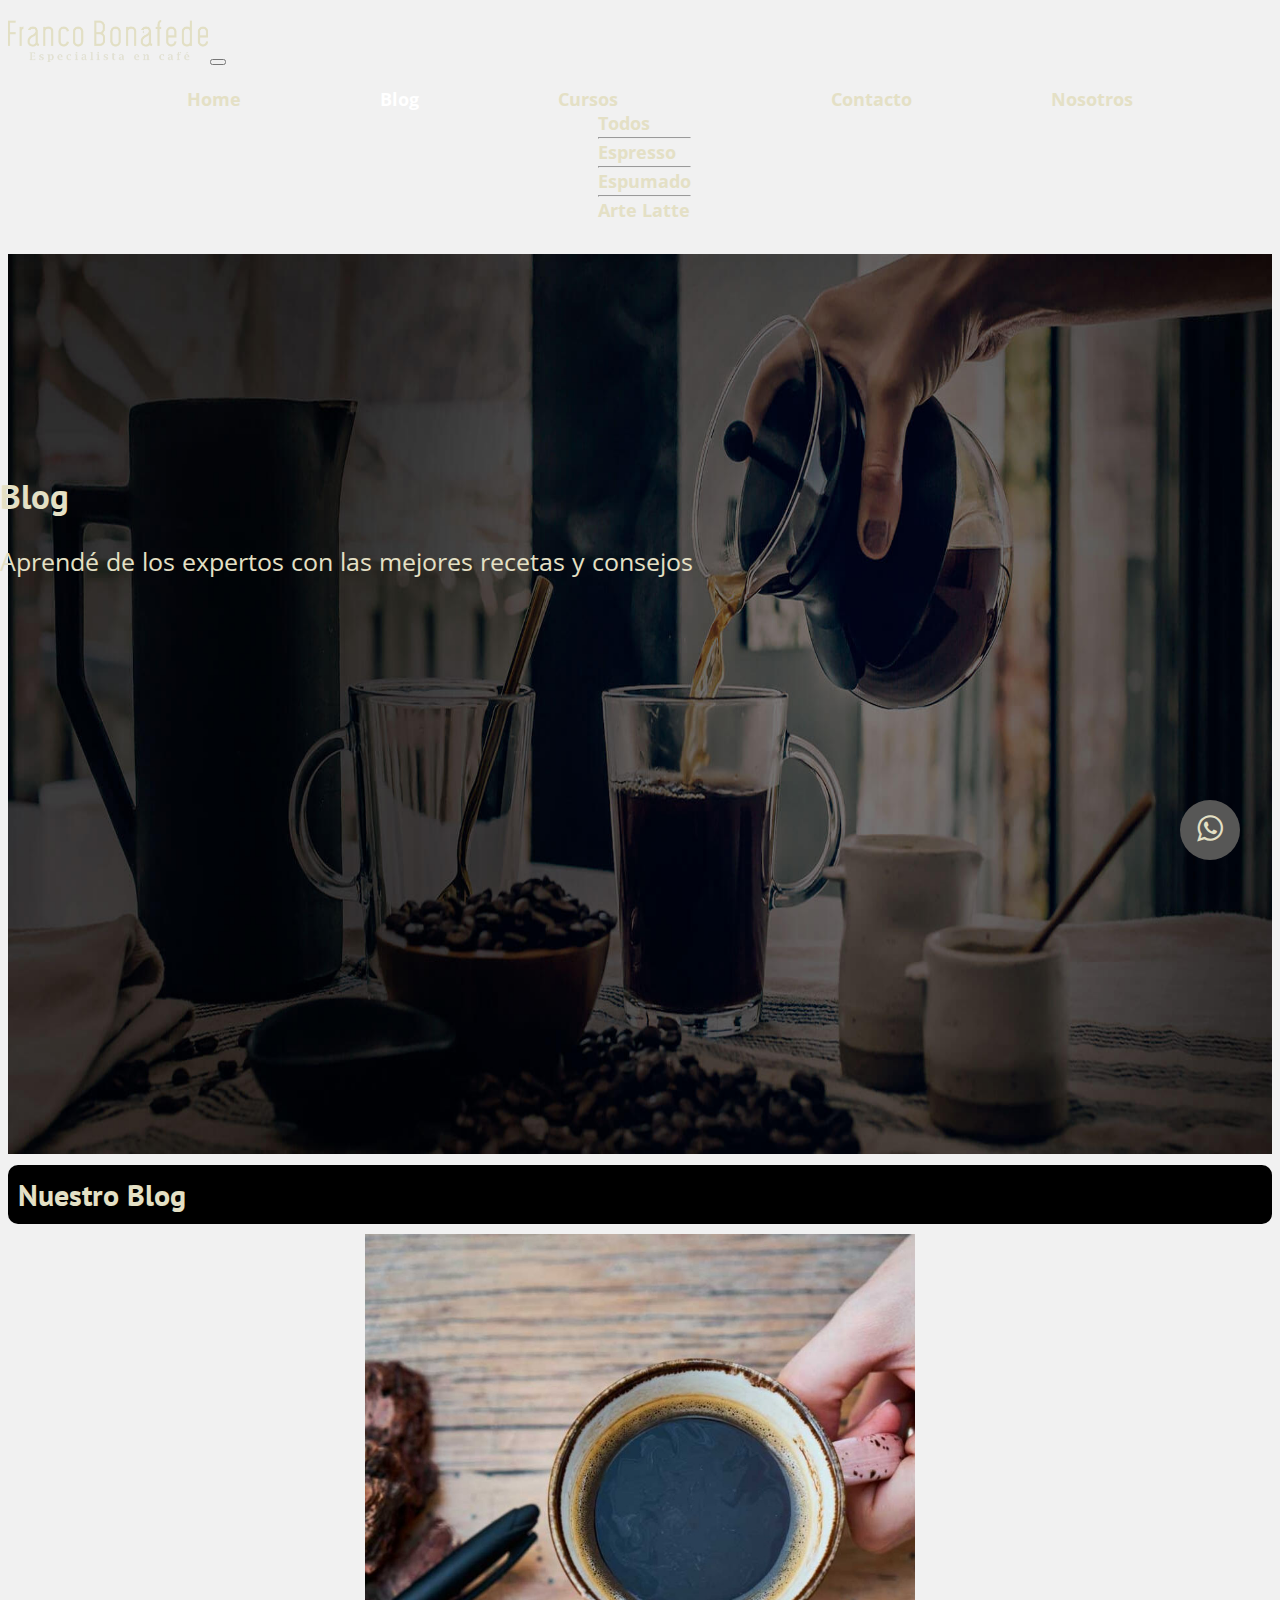
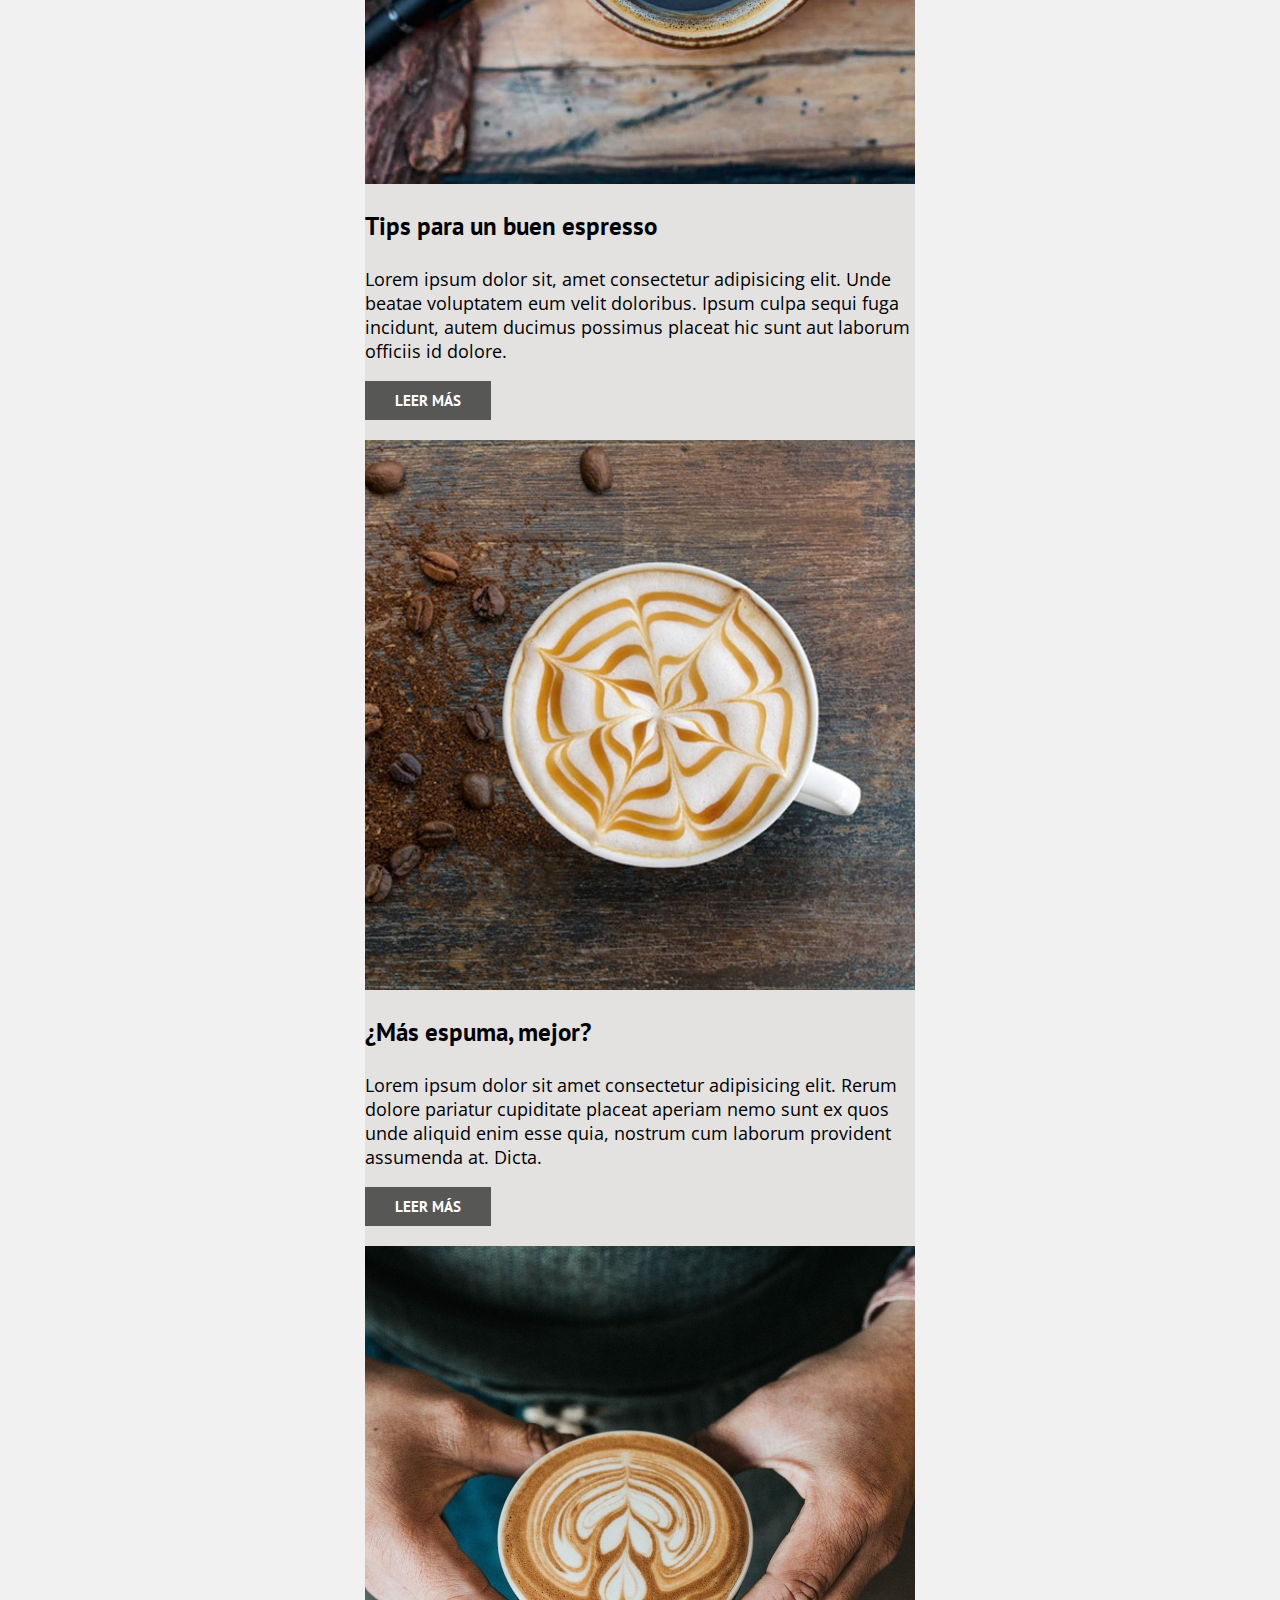
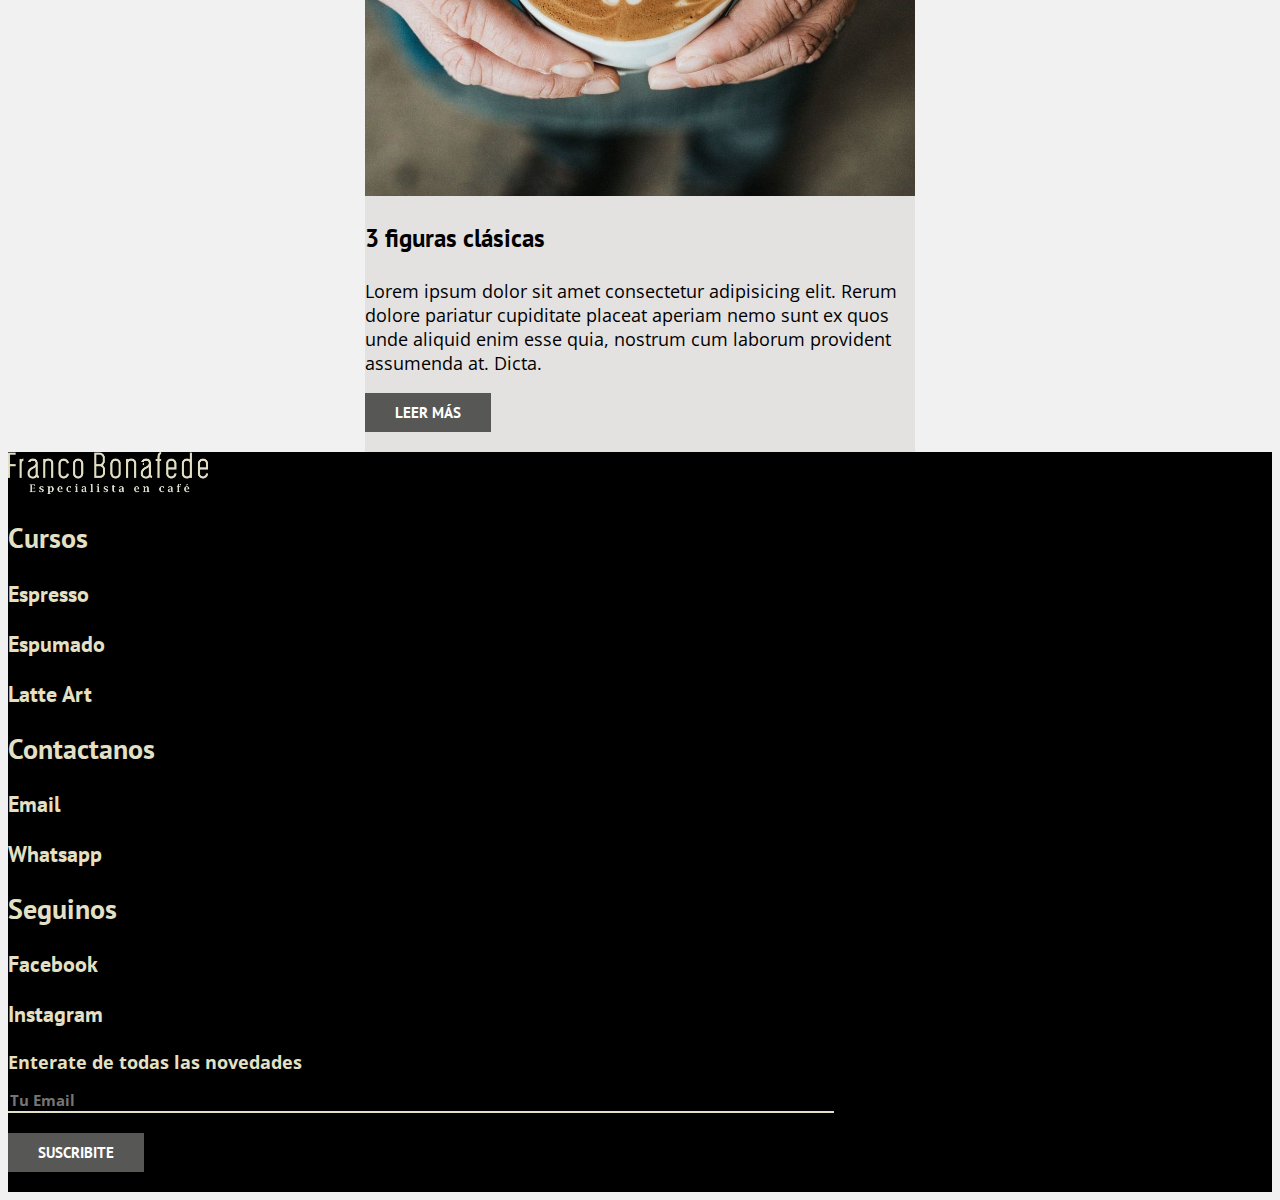
==== pages/blog.html @ 3257ddfd "Botón de contacto agregado" ====
<!DOCTYPE html>
<html lang="es">

<head>
    <meta charset="UTF-8">
    <meta http-equiv="X-UA-Compatible" content="IE=edge">
    <meta name="viewport" content="width=device-width, initial-scale=1.0">
    <meta name="keywords" content=" blog café cafe latte espresso capuccinno ristretto barismo barista emulsión">
    <meta name="description" content="Blog de Café realizado por expertos">
    <link rel="shortcut icon" href="../img/Iso.png">
    <link rel="preconnect" href="https://fonts.googleapis.com">
    <link rel="preconnect" href="https://fonts.gstatic.com" crossorigin>
    <link
        href="https://fonts.googleapis.com/css2?family=Open+Sans:wght@300;400;700&family=PT+Sans:wght@400;700&display=swap"
        rel="stylesheet">
    <link href="https://cdn.jsdelivr.net/npm/bootstrap@5.1.3/dist/css/bootstrap.min.css" rel="stylesheet"
        integrity="sha384-1BmE4kWBq78iYhFldvKuhfTAU6auU8tT94WrHftjDbrCEXSU1oBoqyl2QvZ6jIW3" crossorigin="anonymous">
    <link rel="stylesheet" href="https://stackpath.bootstrapcdn.com/font-awesome/4.7.0/css/font-awesome.min.css">
    <link rel="stylesheet" href="../css/style.css">
    <title>Café Art Blog</title>
</head>

<body>
    <div class="grid">
        <header>
            <a href="https://wa.me/5492615754253" class="whatsapp" target="_blank"> <i class="fa fa-whatsapp whatsapp-icon"></i></a>
            <nav class="navbar navbar-expand-lg fixed-top sps sps--abv px-1">
                <div class="container-fluid text-center">
                    <img class="logo ps-md-3" src="../img/logo.png"> <a class="navbar-brand" href="#"></a> </img>
                    <button class="navbar-toggler" type="button" data-bs-toggle="collapse"
                        data-bs-target="#navbarSupportedContent" aria-controls="navbarSupportedContent"
                        aria-expanded="false" aria-label="Toggle navigation">
                        <span class="navbar-toggler-icon"></span>
                    </button>
                    <div class="collapse navbar-collapse" id="navbarSupportedContent">
                        <ul class="navbar-nav  header__navegacion">
                            <li class="nav-item  px-lg-2">
                                <a class="nav-link " aria-current="page" href="../index.html">Home</a>
                            </li>
                            <li class="nav-item px-lg-2"">
                            <a class=" nav-link active " href=" blog.html">Blog</a>
                            </li>
                            <li class="nav-item dropdown px-lg-2"">
                            <a class=" nav-link dropdown-toggle" href="cursos.html" id="navbarDropdown" role="button"
                                data-bs-toggle="dropdown" aria-expanded="false">
                                Cursos
                                </a>
                                <ul class="dropdown-menu text-center aria-labelledby=" navbarDropdown">
                                    <li><a class="dropdown-item" href="cursos.html">Todos</a></li>
                                    <li>
                                        <hr class="dropdown-divider">
                                    </li>
                                    <li><a class="dropdown-item" href="#">Espresso</a></li>
                                    <li>
                                        <hr class="dropdown-divider">
                                    </li>
                                    <li><a class="dropdown-item " href="#">Espumado</a></li>
                                    <li>
                                        <hr class="dropdown-divider">
                                    </li>
                                    <li><a class="dropdown-item">Arte Latte </a></li>
                                </ul>
                            </li>
                            <li class="nav-item px-lg-2"">
                            <a class=" nav-link" href="contacto.html">Contacto</a>
                            </li>
                            <li class="nav-item px-lg-2">
                                <a class="nav-link" href="nosotros.html">Nosotros</a>
                            </li>
                        </ul>
                    </div>
                </div>
            </nav>
        </header>
        <main>
            <img src="../img/banner.jpg" alt="banner cafetera" class="banner">
            <section class="banner__texto text-center container-fluid">
                <h1 class="banner__subtitulo">Blog</h1>
                <p class="banner__p">Aprendé de los expertos con las mejores recetas y consejos</p>

            </section>
            <section class="container-fluid my-2  ">
                <h2 class="section__titulo text-center">Nuestro Blog</h2>
                <div class="row mx-2">
                    <article class="col-12 col-md-4 p-0 mb-4 text-center sectionBlog__article ">
                        <img class="sectionBlog__img mb-2" src="../img/blog1.jpg" alt="Café Espresso">
                        <h3 class="sectionBlog__subtitulo text-center ">Tips para un buen espresso</h3>
                        <p class="text-center p-3">Lorem ipsum dolor sit, amet consectetur adipisicing elit. Unde beatae
                            voluptatem eum velit doloribus. Ipsum culpa sequi fuga incidunt, autem ducimus possimus
                            placeat
                            hic
                            sunt aut laborum officiis id dolore.</p>
                        <a href="#"><button class="sectionBlog__button button">Leer Más</button></a>
                    </article>
                    <article class="col-12 col-md-4 p-0 mb-4 text-center sectionBlog__article">
                        <img class="sectionBlog__img mb-2 " src="../img/blog2.jpg" alt="Café Espumado">
                        <h3 class="sectionBlog__subtitulo text-center">¿Más espuma, mejor?</h3>
                        <p class="text-center p-3">Lorem ipsum dolor sit amet consectetur adipisicing elit. Rerum dolore
                            pariatur cupiditate placeat aperiam nemo sunt ex quos unde aliquid enim esse quia, nostrum
                            cum
                            laborum provident assumenda at. Dicta.</p>
                        <a href="#"><button class="sectionBlog__button button">Leer Más</button></a>
                    </article>
                    <article class="col-12 col-md-4 p-0 mb-4 text-center sectionBlog__article  ">
                        <img class="sectionBlog__img mb-2" src="../img/blog3.jpg" alt="Latte Art">
                        <h3 class="sectionBlog__subtitulo text-center">3 figuras clásicas</h3>
                        <p class="text-center p-3">Lorem ipsum dolor sit amet consectetur adipisicing elit. Rerum dolore
                            pariatur cupiditate placeat aperiam nemo sunt ex quos unde aliquid enim esse quia, nostrum
                            cum
                            laborum provident assumenda at. Dicta.</p>
                        <a href="#"><button class="sectionBlog__button button">Leer Más</button></a>
                    </article>
                </div>
            </section>
        </main>
        <footer class="container-fluid footer text-center text-md-start">
            <div>
                <a href="index.html">
                    <img class="logo pt-3 ps-md-3" src="../img/logo.png" alt=" Logo Franco Bonafede">
                </a>
            </div>

            <nav class="footer__nav row pb-2 ps-md-3 ">

                <section class="col-12 col-md-3 ps-md-2">
                    <a href="cursos.html">
                        <h2 class="footer__titulo">Cursos</h2>
                    </a>
                    <a href="#">
                        <h3 class="footer__subtitulo">Espresso</h3>
                    </a>
                    <a href="#">
                        <h3 class="footer__subtitulo">Espumado</h3>
                    </a>
                    <a href="#">
                        <h3 class="footer__subtitulo">Latte Art</h3>
                    </a>

                </section>
                <section class="col-12 col-md-3">
                    <h2 class="footer__titulo ">Contactanos</h2>
                    <a href="mailto:francobonafede@gmail.com">
                        <h3 class="footer__subtitulo">Email</h3>
                    </a>
                    <a href="https://wa.me/5492615754253">
                        <h3 class="footer__subtitulo">Whatsapp</h3>
                    </a>
                </section>
                <section class="col-12 col-md-3">
                    <h2 class="footer__titulo ">Seguinos</h2>
                    <a href="https://www.facebook.com/franco.bonafede">
                        <h3 class="footer__subtitulo">Facebook</h3>
                    </a>
                    <a href="https://instagram.com/franco.bonafede?utm_medium=copy_link">
                        <h3 class="footer__subtitulo">Instagram</h3>
                    </a>
                </section>

                <form class="footer__formc col-12 col-md-3 mt-3 ">
                    <label class="footer__label ">Enterate de todas las novedades</label>
                    <br>
                    <input class="footer__input" type="email" placeholder="Tu Email">
                    <br>
                    <input class="footer__button button" type="submit" value="Suscribite">

                </form>
            </nav>
        </footer>
        
    </div>
    <script src="https://cdn.jsdelivr.net/npm/bootstrap@5.1.3/dist/js/bootstrap.bundle.min.js"
        integrity="sha384-ka7Sk0Gln4gmtz2MlQnikT1wXgYsOg+OMhuP+IlRH9sENBO0LRn5q+8nbTov4+1p"
        crossorigin="anonymous"></script>
    <script src="../js/nav.js"></script>
</body>

</html>
---- css/style.css ----
* {
  font-size: 62.5%; }

body {
  background-color: #f1f1f1; }

h1, h2, h3, h4 {
  font-family: 'PT Sans', sans-serif;
  font-weight: bold; }

p, a, label, input, span {
  font-family: 'Open Sans', sans-serif;
  font-size: 1.8rem; }

h1 {
  font-size: 3.2rem;
  color: #e4e0c5; }

h2 {
  font-size: 3rem; }
  h2:hover {
    color: #e4e0c5; }

h3 {
  font-size: 2.5rem; }

ul {
  list-style: none; }

a {
  text-decoration: none;
  color: #e4e0c5; }

header {
  grid-area: header; }

main {
  grid-area: main; }

footer {
  grid-area: footer; }

.logo {
  width: 200px; }

.navbar {
  height: auto;
  padding: 1.2rem 0; }

.whatsapp {
  position: fixed;
  width: 6rem;
  height: 6rem;
  bottom: 4rem;
  right: 4rem;
  background-color: #575756;
  color: #e4e0c5;
  border-radius: 5rem;
  text-align: center;
  font-size: 3rem;
  z-index: 100;
  transition: all 0.2s; }
  .whatsapp:hover {
    background-color: #e4e0c5;
    color: #575756;
    transform: scale(1.2); }
  .whatsapp .whatsapp-icon {
    margin-top: 1.3rem; }

.button {
  font-family: 'PT Sans', sans-serif;
  text-align: center;
  text-transform: uppercase;
  padding: 10px 30px;
  font-size: 15px;
  font-weight: 700;
  background-color: #575756;
  color: #fff;
  margin-bottom: 20px;
  border: none;
  cursor: pointer;
  transition: background-color 0.3s; }
  .button:hover {
    background-color: #575756;
    color: #e4e0c5; }

.grid {
  display: grid;
  grid-template-columns: repeat(2, 1fr);
  grid-template-rows: repeat(10, auto);
  grid-template-areas: "header header" "main main" "main main" "main main" "main main" "main main" "main main" "main main" "main main" "footer footer"; }

.sps--abv {
  background-color: #000;
  color: #000; }

.sps--blw {
  background-color: #000;
  box-shadow: 0px 5px 15px 0px rgba(74, 74, 74, 0.51); }

.header__navegacion {
  display: flex;
  flex-basis: 100%;
  justify-content: space-evenly;
  font-size: 2rem;
  font-weight: bold; }

.nav-link {
  color: #e4e0c5; }

span.navbar-toggler-icon {
  background-image: url("data:image/svg+xml,%3csvg xmlns='http://www.w3.org/2000/svg' viewBox='0 0 30 30'%3e%3cpath stroke='rgba%28255, 255, 255, 0.55%29' stroke-linecap='round' stroke-miterlimit='10' stroke-width='2' d='M4 7h22M4 15h22M4 23h22'/%3e%3c/svg%3e"); }

.nav-link:hover {
  background-color: #ffffff38;
  color: #e4e0c5;
  border-radius: 6px; }

.nav-link:visited {
  color: #e4e0c5; }

.active {
  color: #fff; }

.footer {
  background-color: #000;
  color: #e4e0c5; }
  .footer .footer__titulo {
    font-size: 2.8rem;
    margin-top: 20px; }
  .footer .footer__input {
    width: 65%;
    border: none;
    margin-top: 1.5rem;
    background-color: #000;
    color: #e4e0c5;
    border-bottom: solid 2px #e4e0c5;
    font-size: 1.5rem;
    font-weight: bold; }
  .footer .footer__label {
    font-weight: bold; }
    .footer .footer__label:focus {
      border-bottom: solid 2px #e4e0c5; }
    .footer .footer__label::placeholder {
      color: #fff; }
  .footer .footer__input:focus {
    outline: none; }
  .footer .footer__button {
    margin: 20px 0;
    transition: background-color 0.3s; }
    .footer .footer__button:hover {
      background-color: #e4e0c5;
      color: #000; }
  .footer .footer__subtitulo {
    font-size: 2.2rem; }
    .footer .footer__subtitulo:hover {
      display: inline-block;
      background-color: #ffffff38;
      color: #e4e0c5;
      border-radius: 6px; }

.banner {
  height: 40rem;
  width: 100%; }

.banner__texto {
  height: 60rem;
  z-index: 10;
  position: absolute;
  top: 15rem;
  left: 0;
  right: 0;
  bottom: 0;
  color: #e4e0c5; }

.banner__p {
  color: #e4e0c5; }

.main__subtitulo {
  color: #e4e0c5; }

.header__p {
  color: #e4e0c5; }

.section__titulo {
  background-color: #000;
  color: #e4e0c5;
  border-radius: 10px;
  margin: 1rem 0;
  padding: 1rem; }

.sectionCursos__img:hover, .sectionBlog__article:hover, .mainNosotros__section:hover {
  box-shadow: 0px 5px 15px 0px rgba(74, 74, 74, 0.51); }

.sectionCursos__img, .sectionBlog__img {
  width: 100%; }

.sectionCursos__img {
  transition: box-shadow 0.3s; }
  .sectionCursos__img:hover {
    box-shadow: 0px 5px 15px 0px rgba(74, 74, 74, 0.51); }

.sectionCursos__subtitulo {
  position: relative;
  bottom: 5rem;
  z-index: 10;
  color: #e4e0c5; }

.sectionBeneficios__img {
  width: 150px;
  transition: 0.2s; }
  .sectionBeneficios__img:hover {
    transform: scale(1.1); }

.sectionBlog__article {
  width: 55rem;
  background-color: #e4e1e1;
  transition: box-shadow 0.3s;
  margin: 0 auto; }

.sectionConfian__img {
  width: 50%;
  box-shadow: 0px 5px 15px 0px rgba(74, 74, 74, 0.51); }

.mainContacto__titulo {
  text-align: center;
  color: #000;
  margin: 1rem; }

.mainConctacto__formContainer {
  background-image: url(../img/contacto.jpg);
  background-size: cover;
  height: 40rem;
  width: 80%;
  margin: 0 auto; }

.mainContacto__form {
  width: 80%;
  background-color: #e4e1e1;
  margin: -5rem auto 2rem auto;
  padding: 5rem;
  border-radius: 1rem; }
  .mainContacto__form .form-control {
    background-color: #fff;
    border: none;
    padding-left: 0.5rem;
    font-family: 'Open Sans', sans-serif;
    font-size: 1.5rem;
    border-radius: 0.5rem; }
    .mainContacto__form .form-control::placeholder {
      font-family: 'Open Sans', sans-serif; }
  .mainContacto__form .form-label {
    font-weight: bold; }
  .mainContacto__form .form-input:focus {
    border: 1px solid #784D3C; }

.mainNosotros__container {
  display: flex;
  justify-content: center; }
  .mainNosotros__container .mainNosotros__section {
    width: 55rem;
    background-color: #e4e1e1;
    transition: box-shadow 0.3s;
    margin: 2rem 1rem;
    border-radius: 10px; }
  .mainNosotros__container .mainNosotros__img {
    border-radius: 10px; }
  .mainNosotros__container .mainNosotros__p {
    padding: 1.5rem; }

.destacadoNombre {
  color: #000;
  font-weight: bold; }

.destacadoProfesion {
  color: #784D3C;
  font-weight: bold; }

.destacadoFrase {
  color: #353535;
  font-weight: bold; }

.destacadoFrase {
  font-style: italic; }

@media (min-width: 1100px) {
  .banner {
    height: 100vh; }
  .banner__texto {
    top: 50%; }
  .sps--abv {
    background-color: transparent; }
  .banner__subtitulo {
    font-size: 3.5rem; }
  .banner__p {
    font-size: 2.5rem; } }

@media (max-width: 860px) {
  .footer__input::placeholder {
    text-align: center; }
  .sectionConfian__img {
    width: 100%; }
  .sectionBeneficios__img {
    width: 120px; }
  .mainNosotros__container {
    flex-direction: column;
    align-items: center; }
    .mainNosotros__container .mainNosotros__section {
      width: 90%;
      margin: 1rem 0; }
  .button__contacto {
    width: 100%; } }
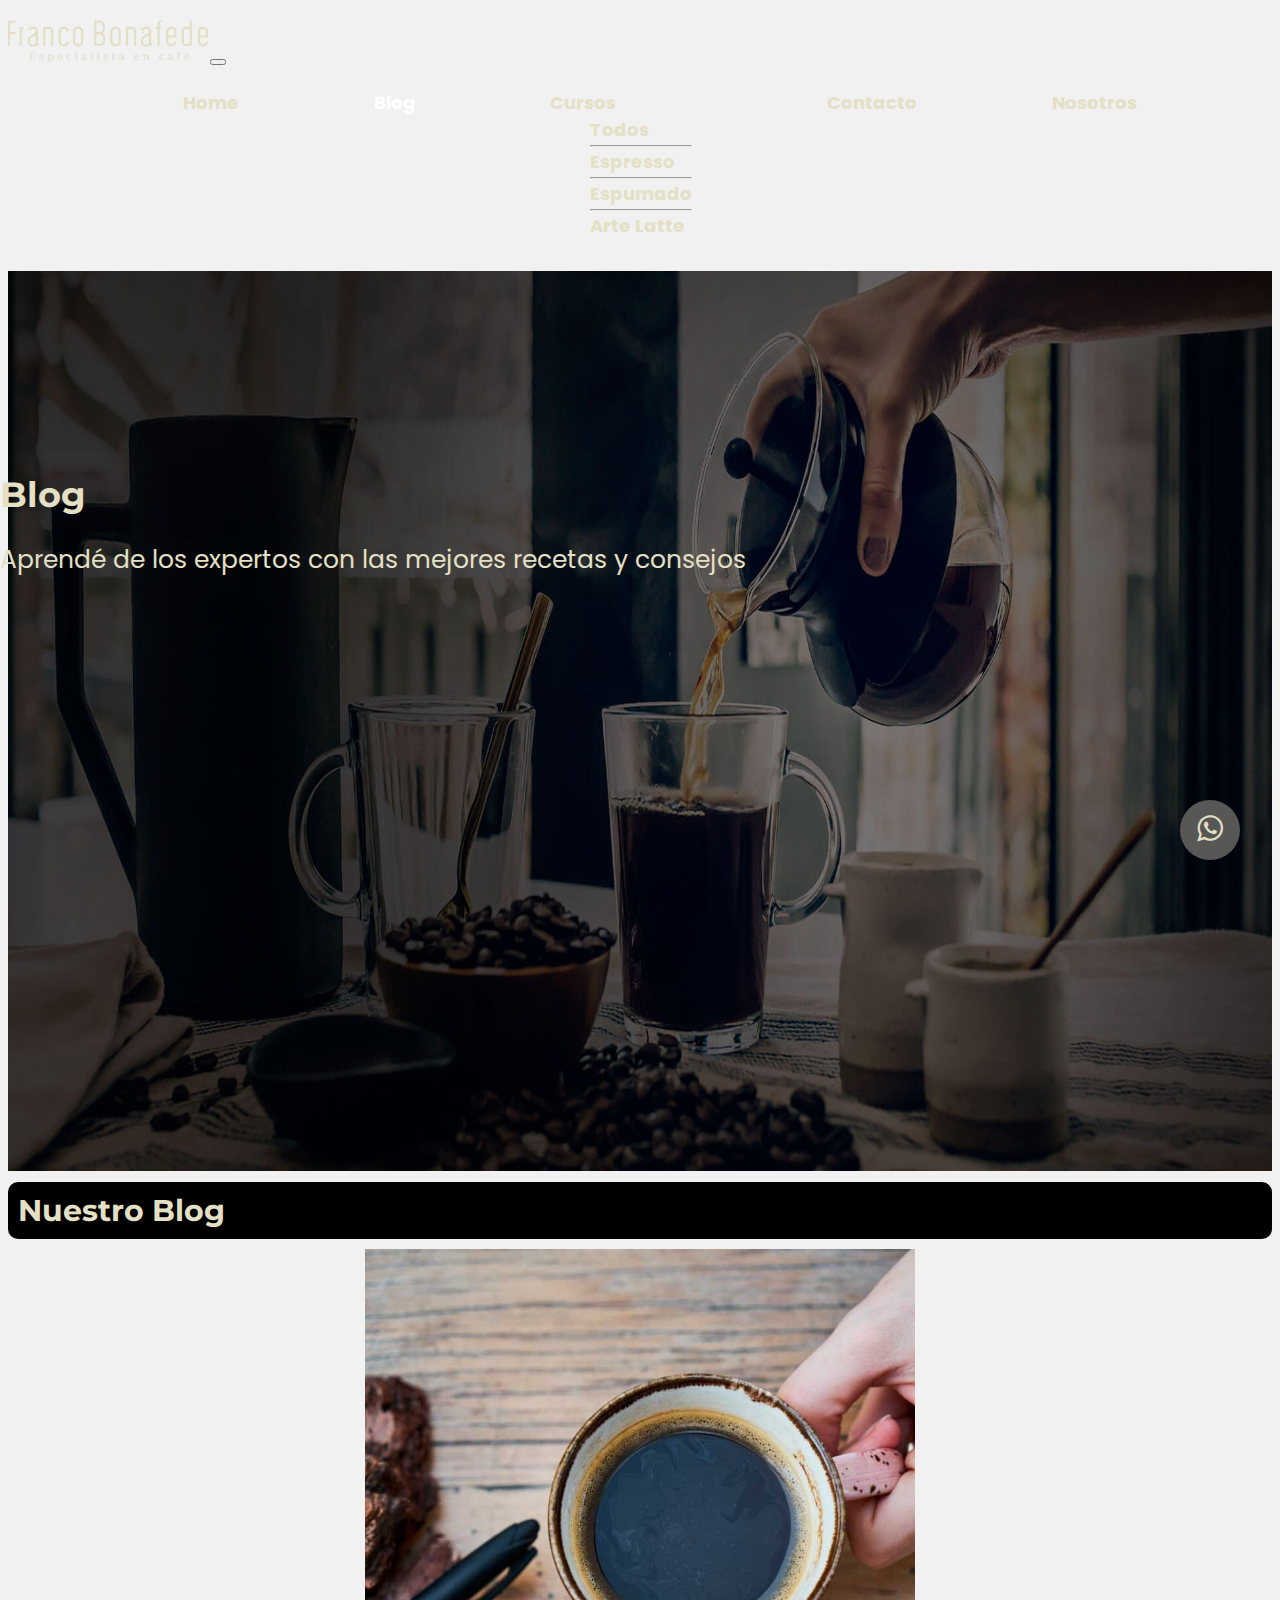
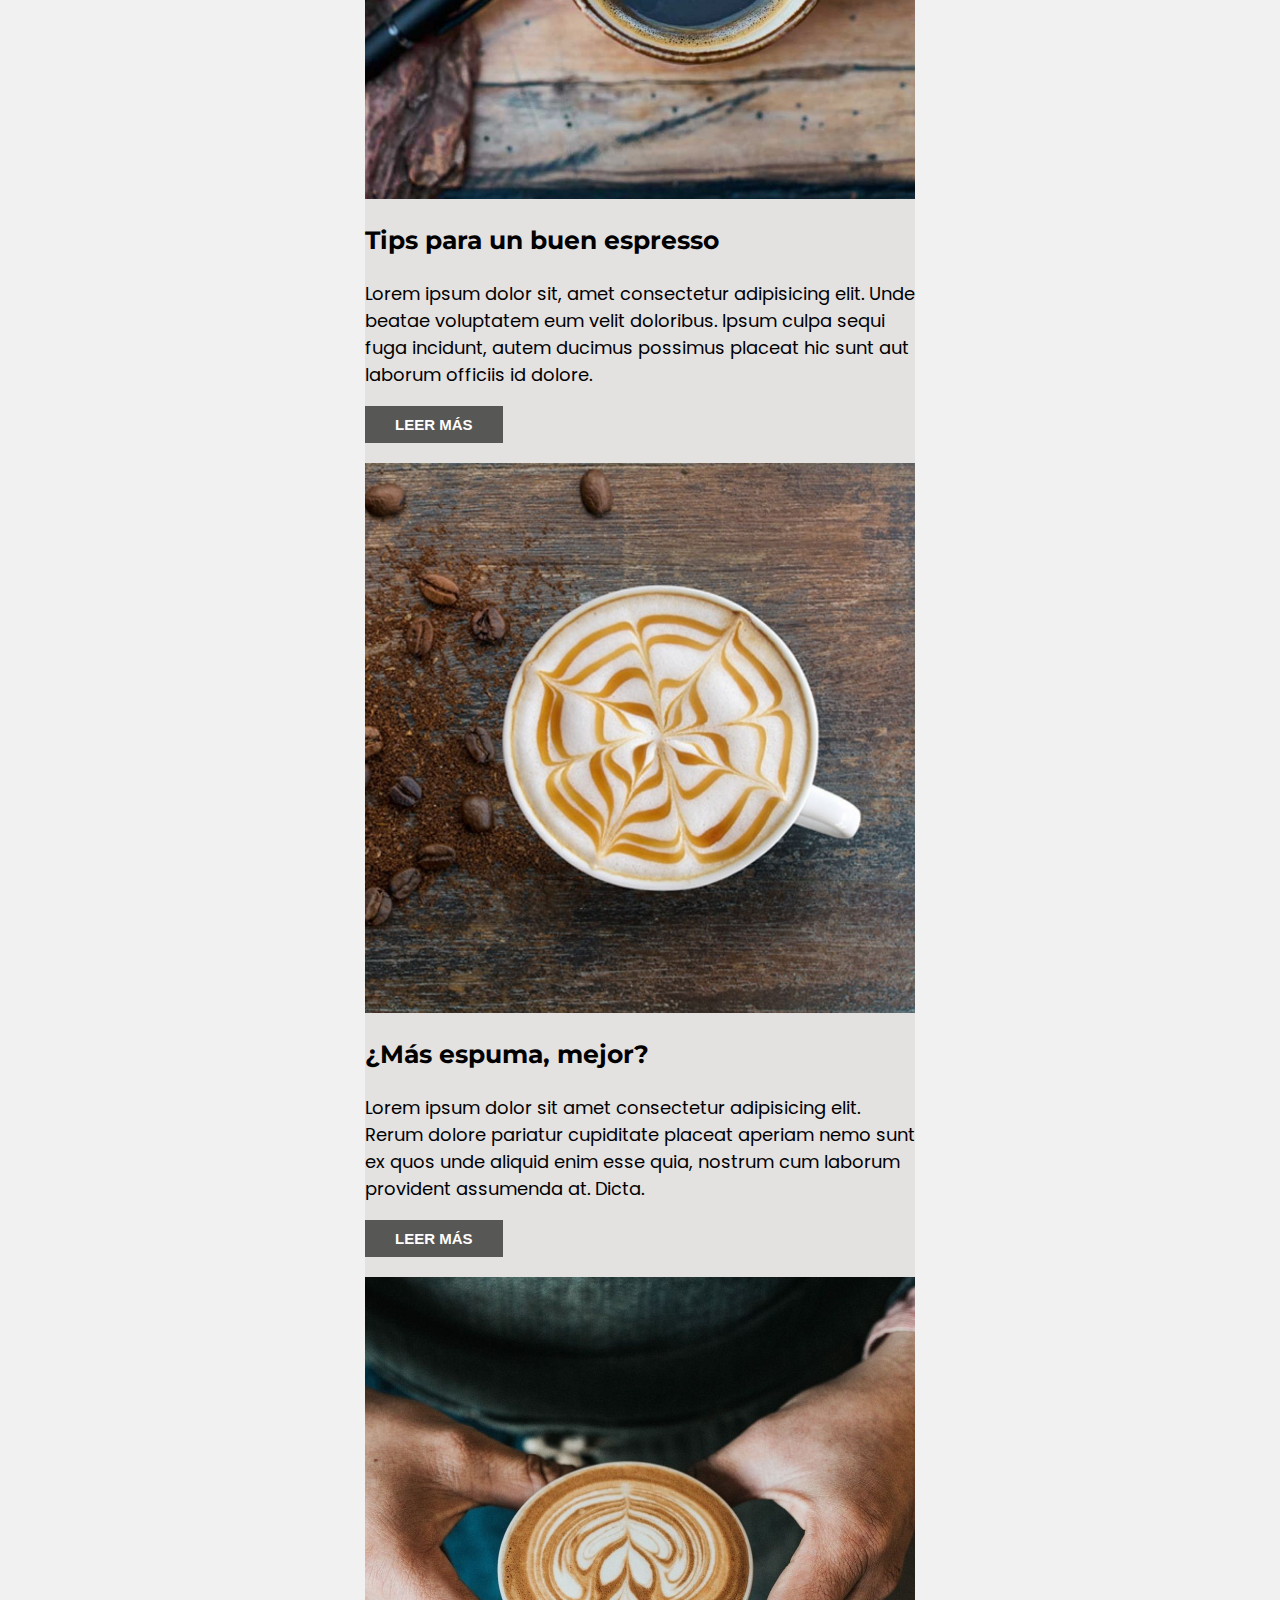
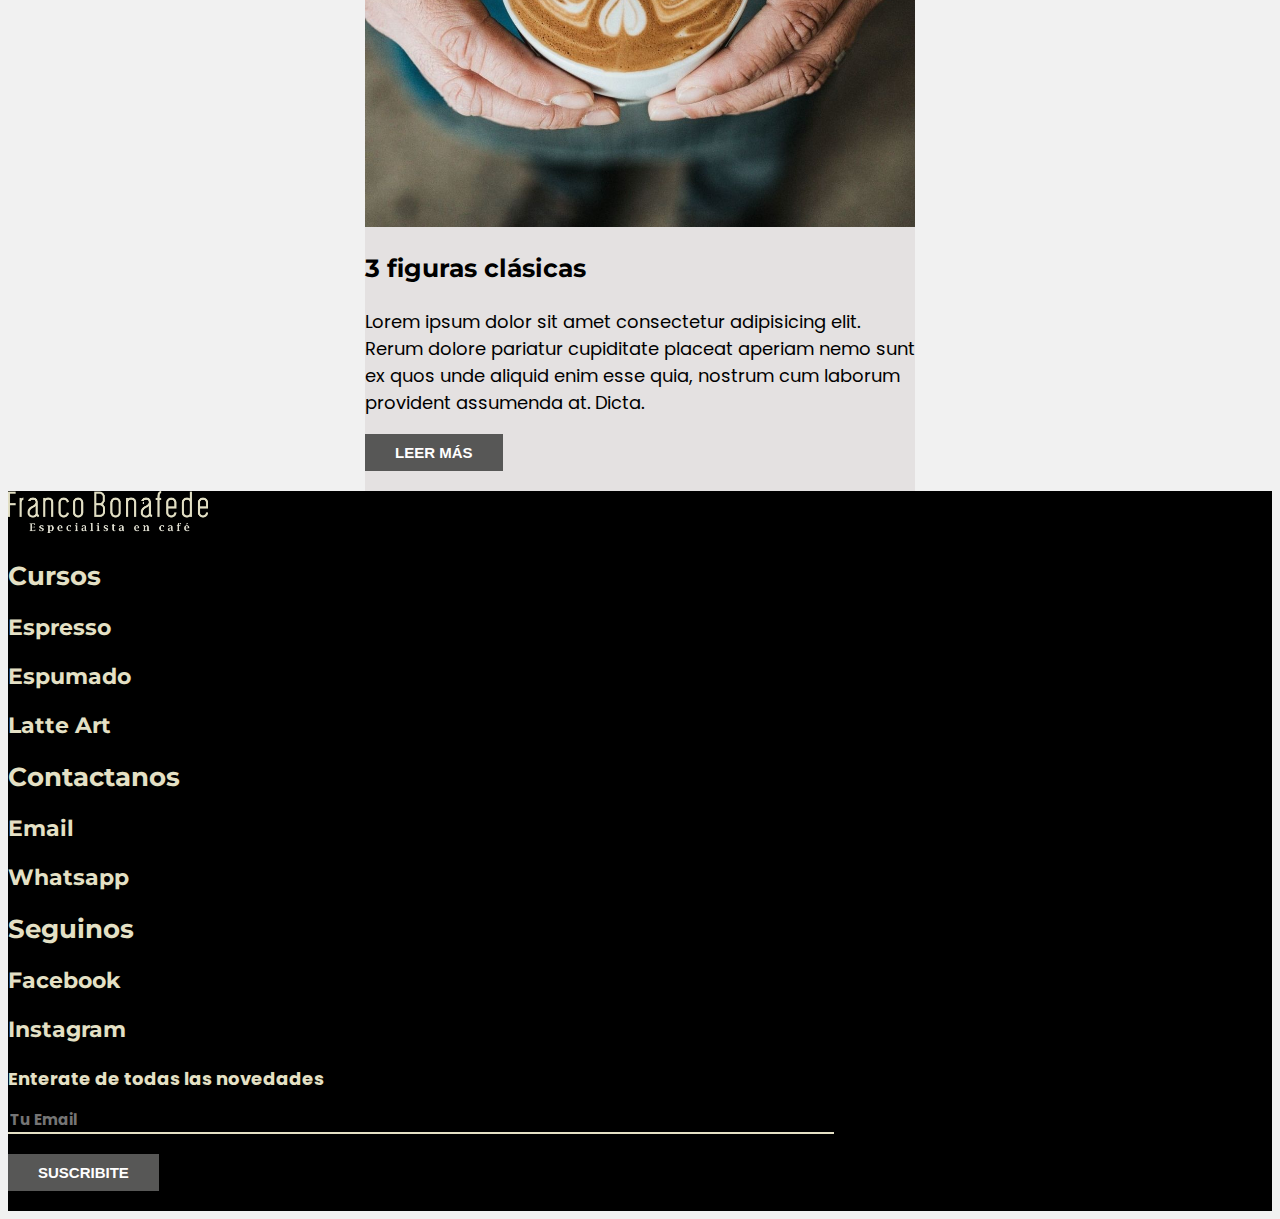
==== commit bed98d45: "Cambio de tipografías y detalles" ====
--- a/pages/blog.html
+++ b/pages/blog.html
@@ -10,9 +10,7 @@
     <link rel="shortcut icon" href="../img/Iso.png">
     <link rel="preconnect" href="https://fonts.googleapis.com">
     <link rel="preconnect" href="https://fonts.gstatic.com" crossorigin>
-    <link
-        href="https://fonts.googleapis.com/css2?family=Open+Sans:wght@300;400;700&family=PT+Sans:wght@400;700&display=swap"
-        rel="stylesheet">
+    <link href="https://fonts.googleapis.com/css2?family=Montserrat:wght@100;400;600&family=Poppins:wght@400;600&display=swap" rel="stylesheet">
     <link href="https://cdn.jsdelivr.net/npm/bootstrap@5.1.3/dist/css/bootstrap.min.css" rel="stylesheet"
         integrity="sha384-1BmE4kWBq78iYhFldvKuhfTAU6auU8tT94WrHftjDbrCEXSU1oBoqyl2QvZ6jIW3" crossorigin="anonymous">
     <link rel="stylesheet" href="https://stackpath.bootstrapcdn.com/font-awesome/4.7.0/css/font-awesome.min.css">
--- a/css/style.css
+++ b/css/style.css
@@ -5,11 +5,11 @@
   background-color: #f1f1f1; }
 
 h1, h2, h3, h4 {
-  font-family: 'PT Sans', sans-serif;
+  font-family: 'Montserrat', sans-serif;
   font-weight: bold; }
 
 p, a, label, input, span {
-  font-family: 'Open Sans', sans-serif;
+  font-family: 'Poppins', sans-serif;
   font-size: 1.8rem; }
 
 h1 {
@@ -135,7 +135,7 @@
   background-color: #000;
   color: #e4e0c5; }
   .footer .footer__titulo {
-    font-size: 2.8rem;
+    font-size: 2.6rem;
     margin-top: 20px; }
   .footer .footer__input {
     width: 65%;
@@ -146,14 +146,14 @@
     border-bottom: solid 2px #e4e0c5;
     font-size: 1.5rem;
     font-weight: bold; }
+  .footer .footer__input:focus {
+    outline: none; }
   .footer .footer__label {
     font-weight: bold; }
     .footer .footer__label:focus {
       border-bottom: solid 2px #e4e0c5; }
     .footer .footer__label::placeholder {
       color: #fff; }
-  .footer .footer__input:focus {
-    outline: none; }
   .footer .footer__button {
     margin: 20px 0;
     transition: background-color 0.3s; }
@@ -191,6 +191,9 @@
 .header__p {
   color: #e4e0c5; }
 
+.sectionCursos__img, .sectionBlog__img {
+  width: 100%; }
+
 .section__titulo {
   background-color: #000;
   color: #e4e0c5;
@@ -201,11 +204,9 @@
 .sectionCursos__img:hover, .sectionBlog__article:hover, .mainNosotros__section:hover {
   box-shadow: 0px 5px 15px 0px rgba(74, 74, 74, 0.51); }
 
-.sectionCursos__img, .sectionBlog__img {
-  width: 100%; }
-
 .sectionCursos__img {
-  transition: box-shadow 0.3s; }
+  transition: box-shadow 0.3s;
+  filter: brightness(70%); }
   .sectionCursos__img:hover {
     box-shadow: 0px 5px 15px 0px rgba(74, 74, 74, 0.51); }
 
@@ -217,7 +218,7 @@
 
 .sectionBeneficios__img {
   width: 150px;
-  transition: 0.2s; }
+  transition: transform 0.2s; }
   .sectionBeneficios__img:hover {
     transform: scale(1.1); }
 
@@ -305,8 +306,6 @@
     font-size: 2.5rem; } }
 
 @media (max-width: 860px) {
-  .footer__input::placeholder {
-    text-align: center; }
   .sectionConfian__img {
     width: 100%; }
   .sectionBeneficios__img {
@@ -318,4 +317,18 @@
       width: 90%;
       margin: 1rem 0; }
   .button__contacto {
-    width: 100%; } }
+    width: 100%; }
+  .footer .footer__titulo {
+    font-size: 2.4rem; }
+  .footer .footer__subtitulo {
+    font-size: 2rem; }
+  .footer__input::placeholder {
+    text-align: center; } }
+
+@media (min-width: 770px) and (max-width: 1400px) {
+  .sectionCursos__subtitulo {
+    bottom: 3.8rem; } }
+
+@media (max-width: 769px) {
+  .sectionCursos__subtitulo {
+    bottom: 4.2rem; } }
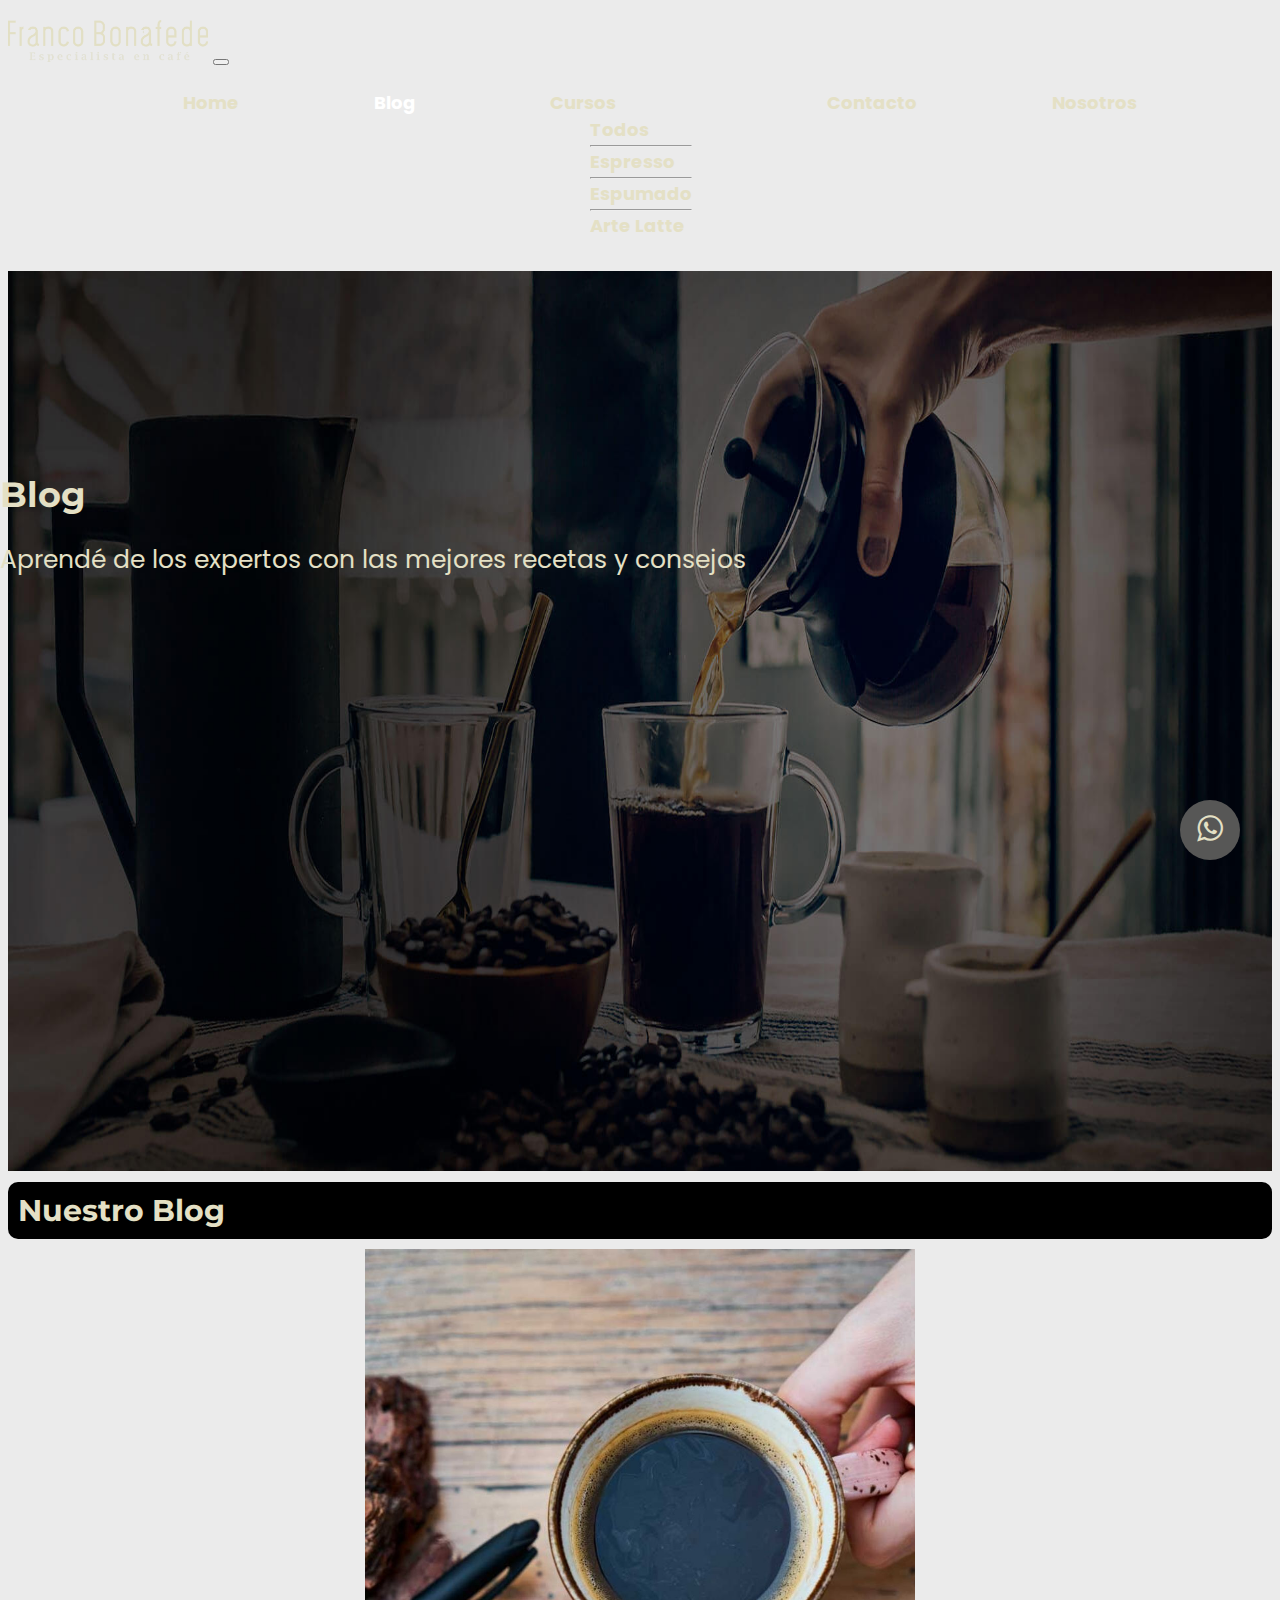
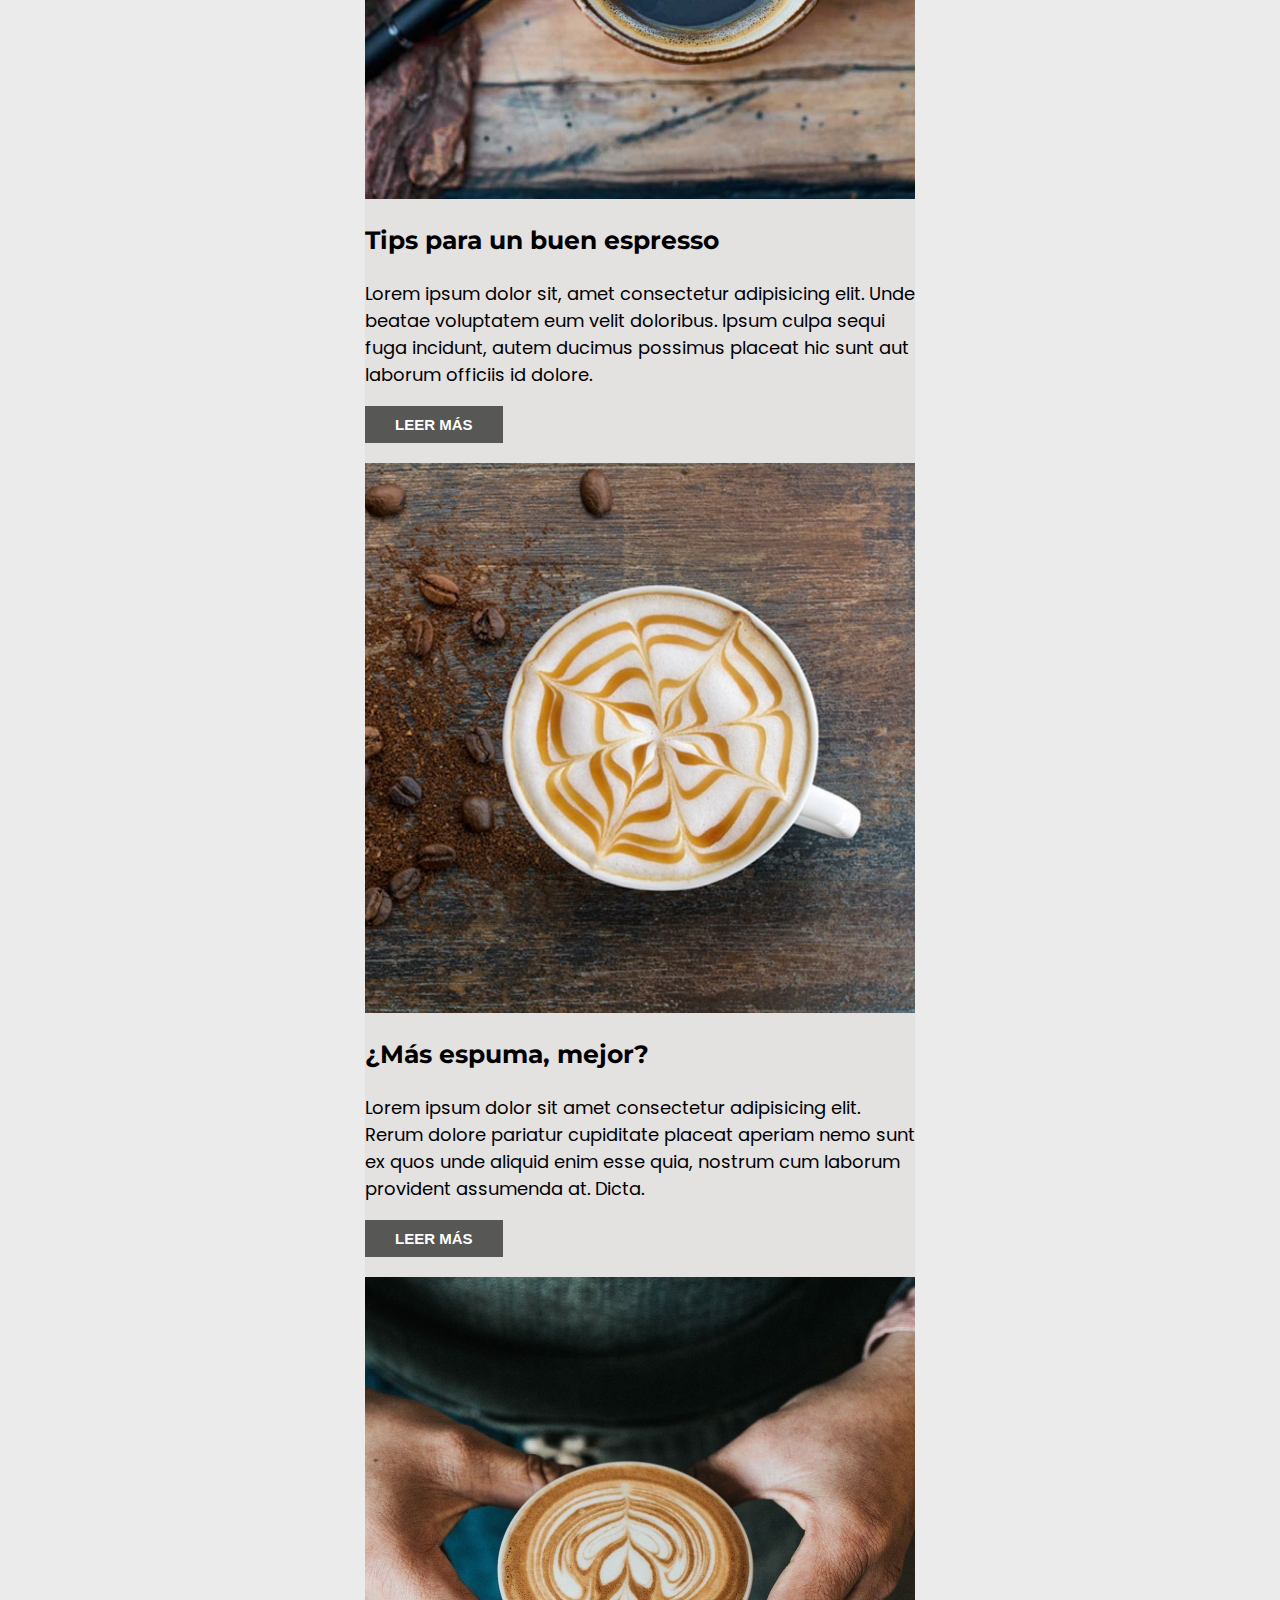
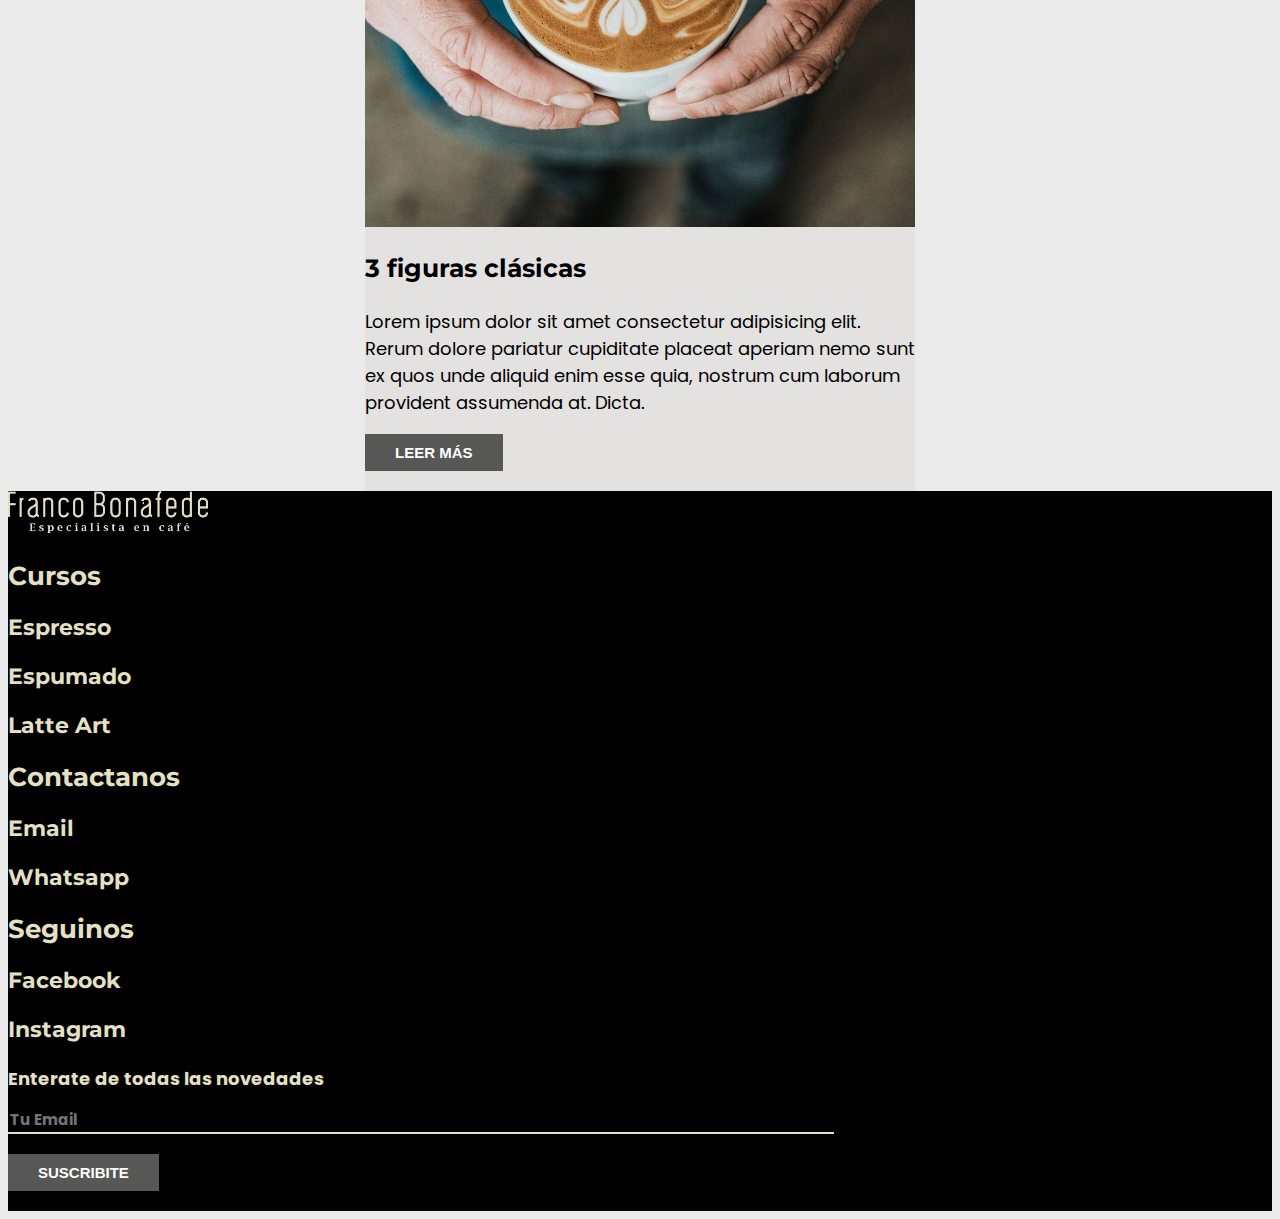
==== commit 4d466b63: "Ruta agregada al logo" ====
--- a/pages/blog.html
+++ b/pages/blog.html
@@ -24,7 +24,7 @@
             <a href="https://wa.me/5492615754253" class="whatsapp" target="_blank"> <i class="fa fa-whatsapp whatsapp-icon"></i></a>
             <nav class="navbar navbar-expand-lg fixed-top sps sps--abv px-1">
                 <div class="container-fluid text-center">
-                    <img class="logo ps-md-3" src="../img/logo.png"> <a class="navbar-brand" href="#"></a> </img>
+                    <a class="navbar-brand" href="../index.html"><img class="logo ps-md-3" src="../img/logo.png"> </img></a>
                     <button class="navbar-toggler" type="button" data-bs-toggle="collapse"
                         data-bs-target="#navbarSupportedContent" aria-controls="navbarSupportedContent"
                         aria-expanded="false" aria-label="Toggle navigation">
--- a/css/style.css
+++ b/css/style.css
@@ -2,7 +2,7 @@
   font-size: 62.5%; }
 
 body {
-  background-color: #f1f1f1; }
+  background-color: #ebebeb; }
 
 h1, h2, h3, h4 {
   font-family: 'Montserrat', sans-serif;
@@ -331,4 +331,6 @@
 
 @media (max-width: 769px) {
   .sectionCursos__subtitulo {
-    bottom: 4.2rem; } }
+    bottom: 4.2rem; }
+  .whatsapp {
+    right: 1.5rem; } }
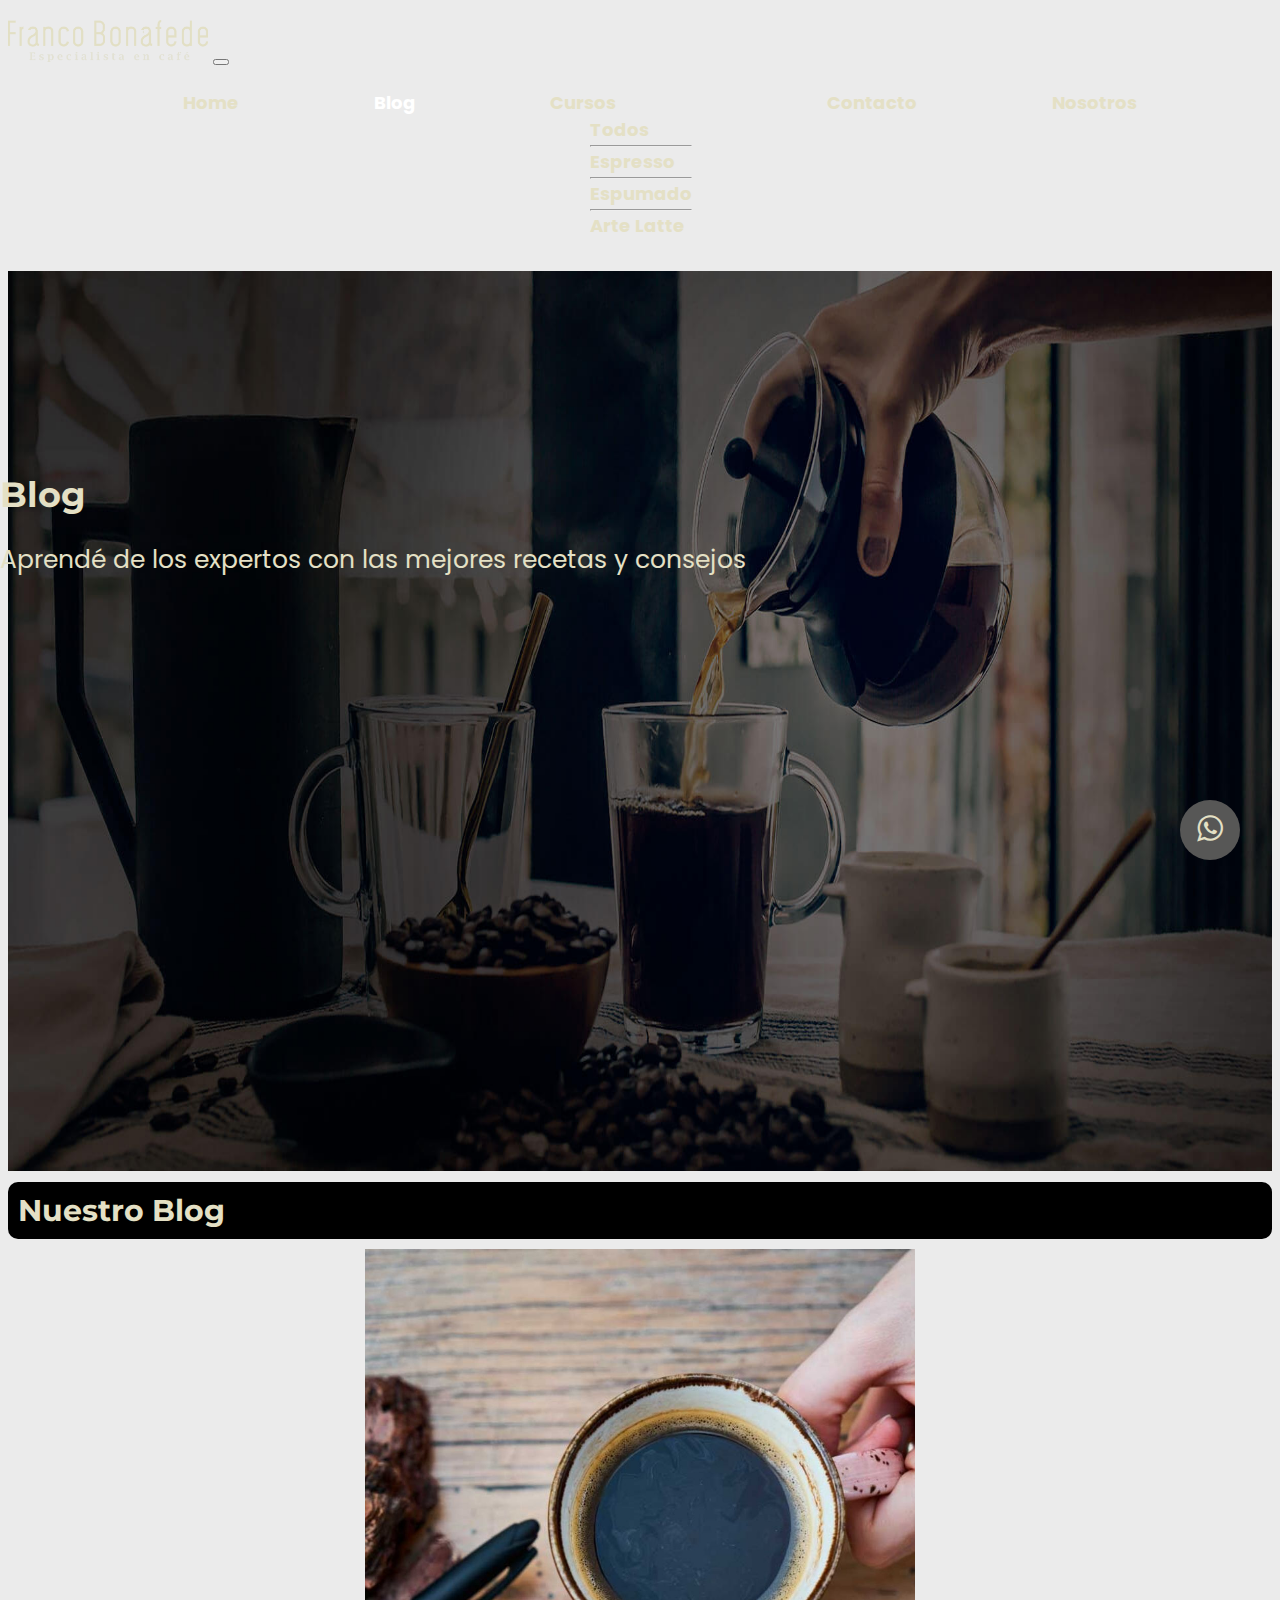
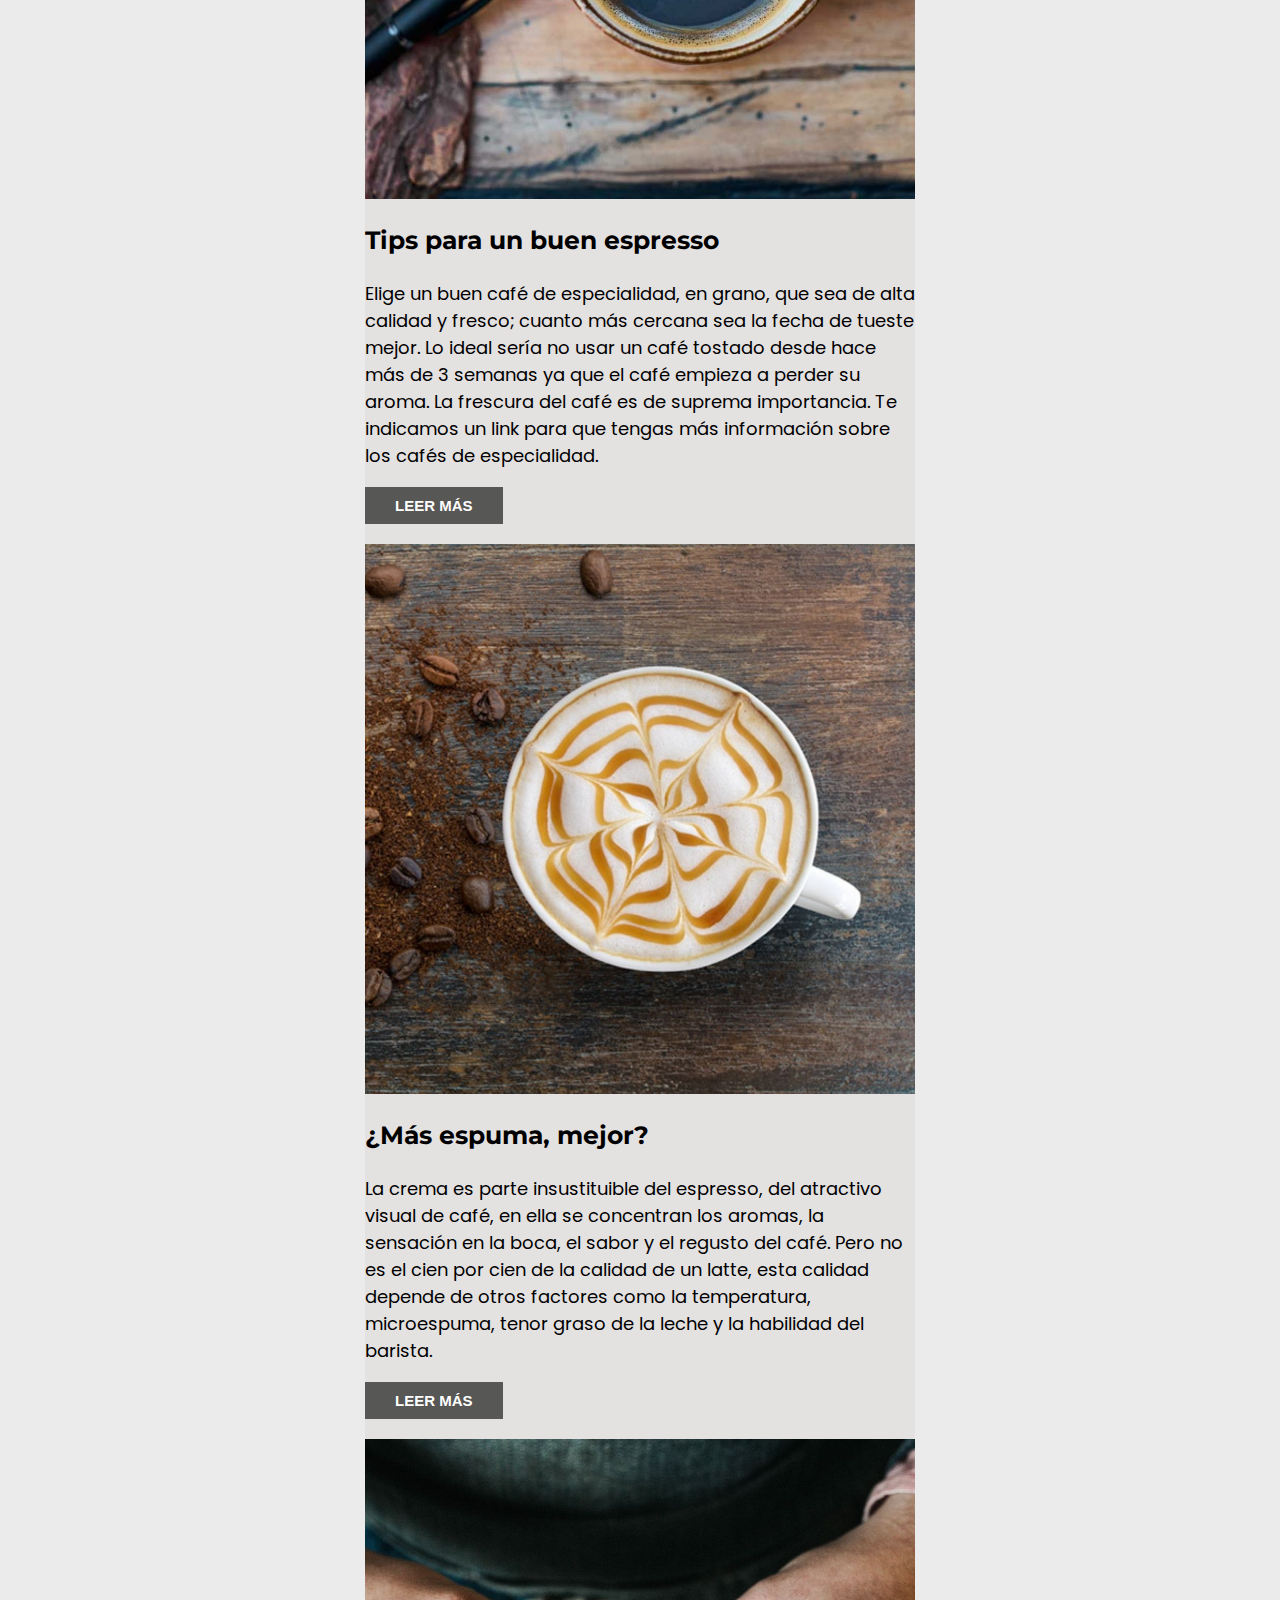
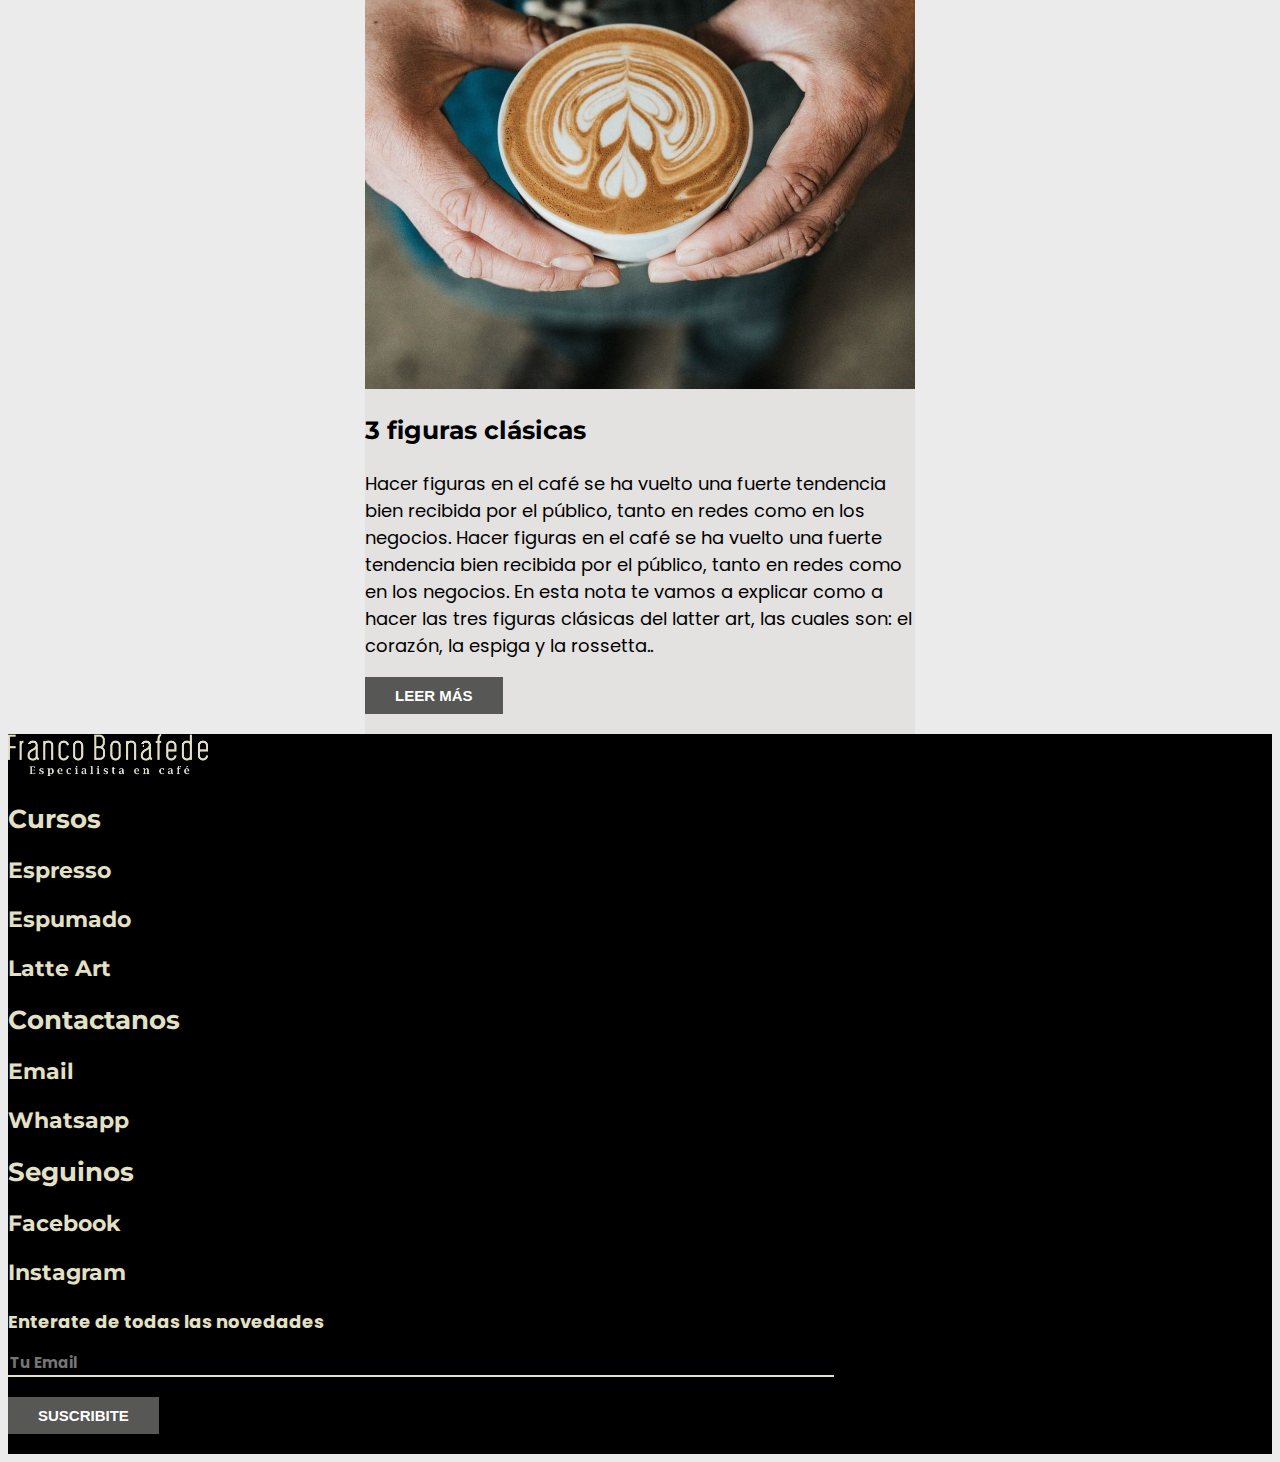
==== commit 88cf5990: "Textos modificados" ====
--- a/pages/blog.html
+++ b/pages/blog.html
@@ -83,29 +83,22 @@
                     <article class="col-12 col-md-4 p-0 mb-4 text-center sectionBlog__article ">
                         <img class="sectionBlog__img mb-2" src="../img/blog1.jpg" alt="Café Espresso">
                         <h3 class="sectionBlog__subtitulo text-center ">Tips para un buen espresso</h3>
-                        <p class="text-center p-3">Lorem ipsum dolor sit, amet consectetur adipisicing elit. Unde beatae
-                            voluptatem eum velit doloribus. Ipsum culpa sequi fuga incidunt, autem ducimus possimus
-                            placeat
-                            hic
-                            sunt aut laborum officiis id dolore.</p>
+                        <p class="text-center p-3">Elige un buen café de especialidad,  en grano, que sea de alta calidad y fresco; cuanto más cercana sea la fecha de tueste mejor. Lo ideal sería no usar un café tostado desde hace más de 3 semanas ya que el café empieza a perder su aroma. La frescura del café es de suprema importancia. Te indicamos un link para que tengas más información sobre los cafés de especialidad.</p>
                         <a href="#"><button class="sectionBlog__button button">Leer Más</button></a>
                     </article>
                     <article class="col-12 col-md-4 p-0 mb-4 text-center sectionBlog__article">
                         <img class="sectionBlog__img mb-2 " src="../img/blog2.jpg" alt="Café Espumado">
                         <h3 class="sectionBlog__subtitulo text-center">¿Más espuma, mejor?</h3>
-                        <p class="text-center p-3">Lorem ipsum dolor sit amet consectetur adipisicing elit. Rerum dolore
-                            pariatur cupiditate placeat aperiam nemo sunt ex quos unde aliquid enim esse quia, nostrum
-                            cum
-                            laborum provident assumenda at. Dicta.</p>
+                        <p class="text-center p-3">La crema es parte insustituible del espresso, del atractivo visual de café, en ella se concentran los aromas, la sensación en la boca, el sabor y el regusto del café.
+                        Pero no es el cien por cien de la calidad de un latte, esta calidad depende de otros factores como la temperatura, microespuma, tenor graso de la leche y la habilidad del barista.</p>
                         <a href="#"><button class="sectionBlog__button button">Leer Más</button></a>
                     </article>
                     <article class="col-12 col-md-4 p-0 mb-4 text-center sectionBlog__article  ">
                         <img class="sectionBlog__img mb-2" src="../img/blog3.jpg" alt="Latte Art">
                         <h3 class="sectionBlog__subtitulo text-center">3 figuras clásicas</h3>
-                        <p class="text-center p-3">Lorem ipsum dolor sit amet consectetur adipisicing elit. Rerum dolore
-                            pariatur cupiditate placeat aperiam nemo sunt ex quos unde aliquid enim esse quia, nostrum
-                            cum
-                            laborum provident assumenda at. Dicta.</p>
+                        <p class="text-center p-3">Hacer figuras en el café se ha vuelto una fuerte tendencia bien recibida por el público, tanto en redes como en los negocios.
+                        Hacer figuras en el café se ha vuelto una fuerte tendencia bien recibida por el público, tanto en redes como en los negocios.  
+                        En esta nota te vamos a explicar como a hacer las tres figuras clásicas del latter art, las cuales son: el corazón, la espiga y la rossetta..</p>
                         <a href="#"><button class="sectionBlog__button button">Leer Más</button></a>
                     </article>
                 </div>
